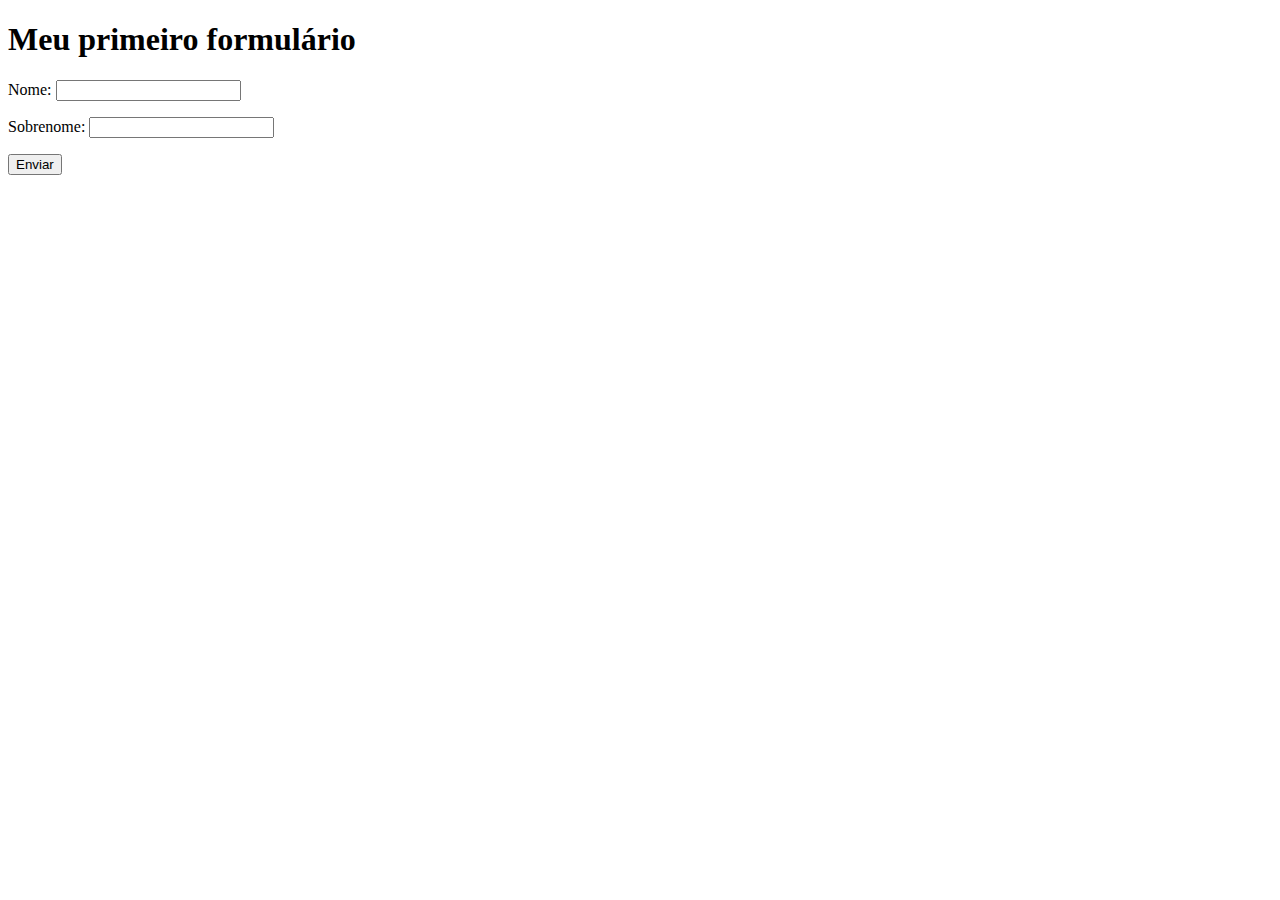
==== exercicios/ex025/form001.html @ 3a71564e "Create form001.html" ====
<!DOCTYPE html>
<html lang="pt-br">
<head>
    <meta charset="UTF-8">
    <meta name="viewport" content="width=device-width, initial-scale=1.0">
    <title>Formulário</title>
</head>
<body>
    <h1>Meu primeiro formulário</h1>
    <form>
        <p>Nome: <input type="text" name="nome" id="nome"></p>
        <p>Sobrenome: <input type="text" name="sobrenome" id="sobrenome"></p>
        <p><input type="submit" value="Enviar"></p>
    </form>
</body>
</html>
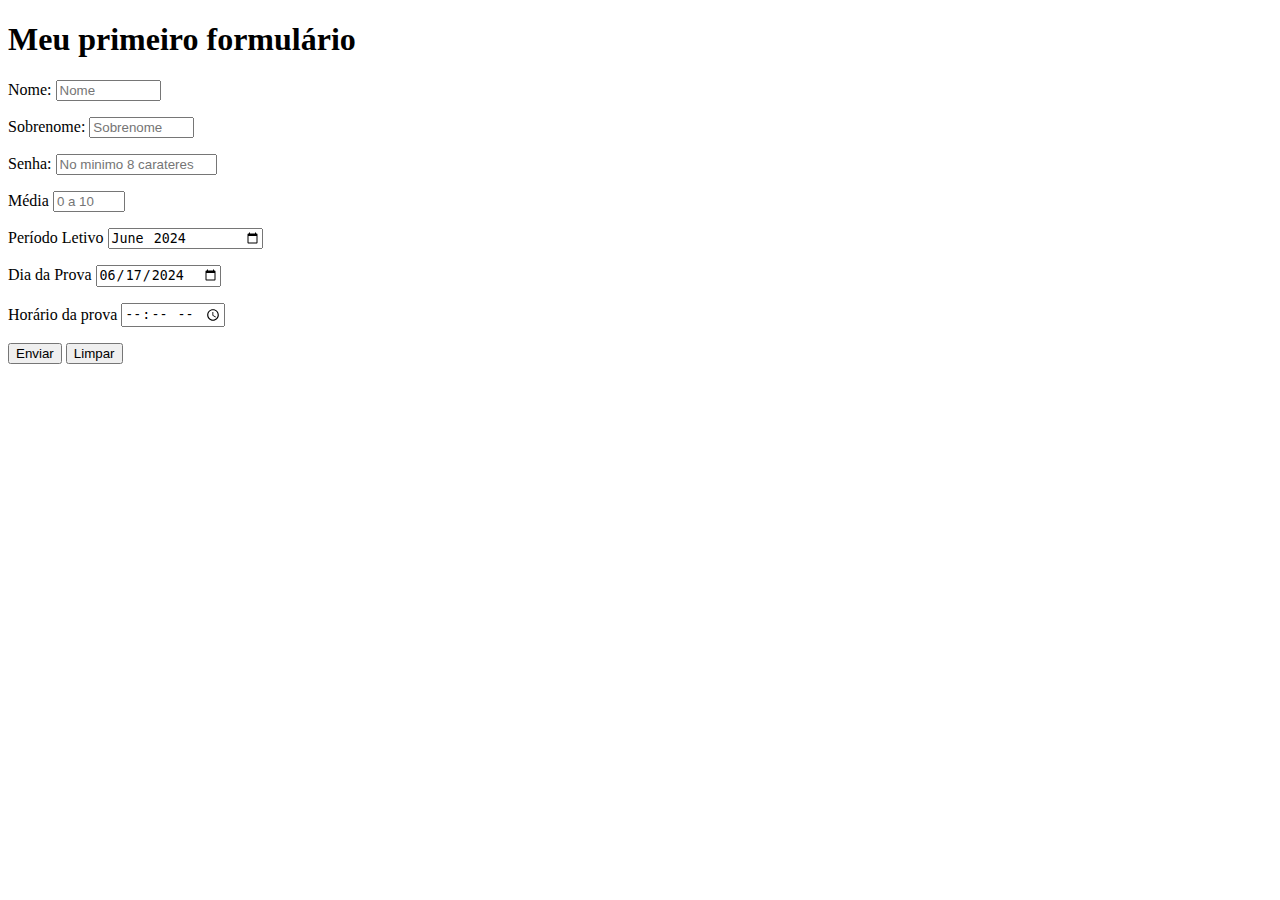
==== commit d88c6182: "Exercicio 3" ====
--- a/exercicios/ex025/form001.html
+++ b/exercicios/ex025/form001.html
@@ -7,10 +7,36 @@
 </head>
 <body>
     <h1>Meu primeiro formulário</h1>
-    <form>
-        <p>Nome: <input type="text" name="nome" id="nome"></p>
-        <p>Sobrenome: <input type="text" name="sobrenome" id="sobrenome"></p>
-        <p><input type="submit" value="Enviar"></p>
+    <form action="cadastro.php" method="post" autocomplete="off">
+        <p><label for="inome">Nome:</label> <input type="text" name="nome" id="inome" required minlength="5" size="10" placeholder="Nome"></p>
+        <p><label for="isobrenome">Sobrenome:</label> <input type="text" name="sobrenome" id="isobrenome" required size="10" placeholder="Sobrenome"></p>
+
+        <p>
+            <label for="isen">Senha:</label>
+            <input type="password" name="sen" id="isen" required minlength="8" size="17" placeholder="No minimo 8 carateres">
+        </p>
+
+        <p>
+            <label for="imedia">Média</label>
+            <input type="number" name="media" id="imedia" min="0" max="10" placeholder="0 a 10" step="0.1">
+        </p>
+        <p>
+            <label for="imes">Período Letivo</label>
+            <input type="month" name="mes" id="imes" value="2024-06">
+        </p>
+        <p>
+            <label for="idia">Dia da Prova</label>
+            <input type="date" name="dia" id="idia" value="2024-06-17">
+        </p>
+
+        <p>
+            <label for="ihora">Horário da prova</label>
+            <input type="time" name="hora" id="ihora">
+        </p>
+
+        <p><input type="submit" value="Enviar">
+            <input type="reset" value="Limpar">
+        </p>
     </form>
 </body>
 </html>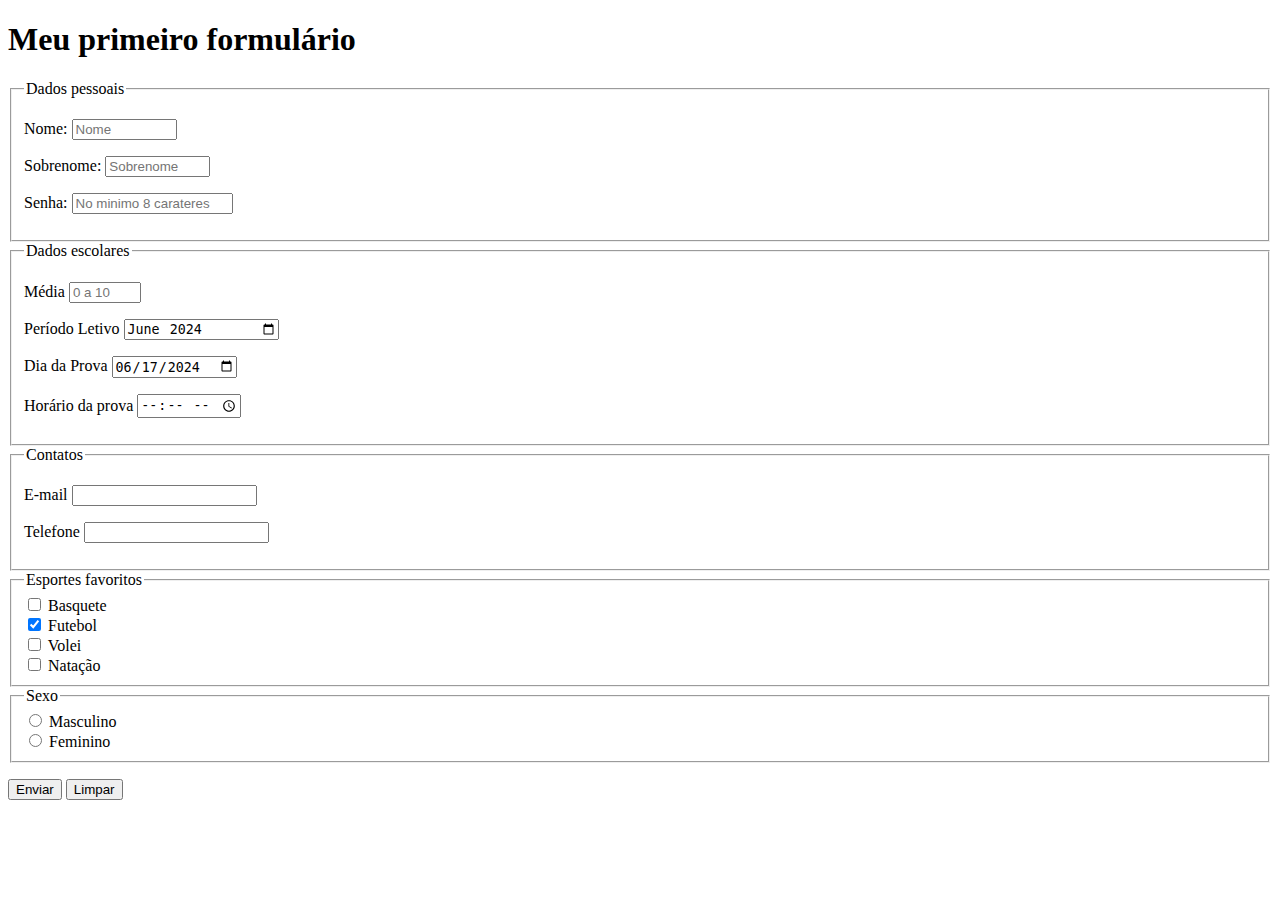
==== commit 9e28c594: "aula 5" ====
--- a/exercicios/ex025/form001.html
+++ b/exercicios/ex025/form001.html
@@ -8,31 +8,67 @@
 <body>
     <h1>Meu primeiro formulário</h1>
     <form action="cadastro.php" method="post" autocomplete="off">
-        <p><label for="inome">Nome:</label> <input type="text" name="nome" id="inome" required minlength="5" size="10" placeholder="Nome"></p>
-        <p><label for="isobrenome">Sobrenome:</label> <input type="text" name="sobrenome" id="isobrenome" required size="10" placeholder="Sobrenome"></p>
+        <fieldset>
+            <legend>Dados pessoais</legend>
+            <p><label for="inome">Nome:</label> <input type="text" name="nome" id="inome" required minlength="5" size="10" placeholder="Nome"></p>
+            <p><label for="isobrenome">Sobrenome:</label> <input type="text" name="sobrenome" id="isobrenome" required size="10" placeholder="Sobrenome"></p>
+            <p>
+                <label for="isen">Senha:</label>
+                <input type="password" name="sen" id="isen" required minlength="8" size="17" placeholder="No minimo 8 carateres">
+            </p>
+        </fieldset>
 
-        <p>
-            <label for="isen">Senha:</label>
-            <input type="password" name="sen" id="isen" required minlength="8" size="17" placeholder="No minimo 8 carateres">
-        </p>
+        <fieldset>
+            <legend>Dados escolares</legend>
+            <p>
+                <label for="imedia">Média</label>
+                <input type="number" name="media" id="imedia" min="0" max="10" placeholder="0 a 10" step="0.1">
+            </p>
+            <p>
+                <label for="imes">Período Letivo</label>
+                <input type="month" name="mes" id="imes" value="2024-06">
+            </p>
+            <p>
+                <label for="idia">Dia da Prova</label>
+                <input type="date" name="dia" id="idia" value="2024-06-17">
+            </p>
+            <p>
+                <label for="ihora">Horário da prova</label>
+                <input type="time" name="hora" id="ihora">
+            </p>
+        </fieldset>
 
-        <p>
-            <label for="imedia">Média</label>
-            <input type="number" name="media" id="imedia" min="0" max="10" placeholder="0 a 10" step="0.1">
-        </p>
-        <p>
-            <label for="imes">Período Letivo</label>
-            <input type="month" name="mes" id="imes" value="2024-06">
-        </p>
-        <p>
-            <label for="idia">Dia da Prova</label>
-            <input type="date" name="dia" id="idia" value="2024-06-17">
-        </p>
+        <fieldset>
+            <legend>Contatos</legend>
+            <p>
+                <label for="iemail">E-mail</label>
+                <input type="email" name="email" id="iemail">
+            </p>
+            <p>
+                <label for="itel">Telefone</label>
+                <input type="tel" name="tel" id="itel" pattern="^[0-9]{4}-[0-9]{4}$">
+            </p>
+        </fieldset>
 
-        <p>
-            <label for="ihora">Horário da prova</label>
-            <input type="time" name="hora" id="ihora">
-        </p>
+        <fieldset>
+            <legend>Esportes favoritos</legend>
+            <input type="checkbox" name="bas" id="ibas">
+            <label for="ibas">Basquete</label><br>
+            <input type="checkbox" name="fut" id="ifut" checked>
+            <label for="ifut">Futebol</label><br>
+            <input type="checkbox" name="vol" id="ivol">
+            <label for="ivol">Volei</label><br>
+            <input type="checkbox" name="nat" id="inat">
+            <label for="inat">Natação</label><br>
+        </fieldset>
+
+        <fieldset>
+            <legend>Sexo</legend>
+            <input type="radio" name="sexo" id="imas">
+            <label for="imas">Masculino</label><br>
+            <input type="radio" name="sexo" id="ifem">
+            <label for="ifem">Feminino</label>
+        </fieldset>
 
         <p><input type="submit" value="Enviar">
             <input type="reset" value="Limpar">
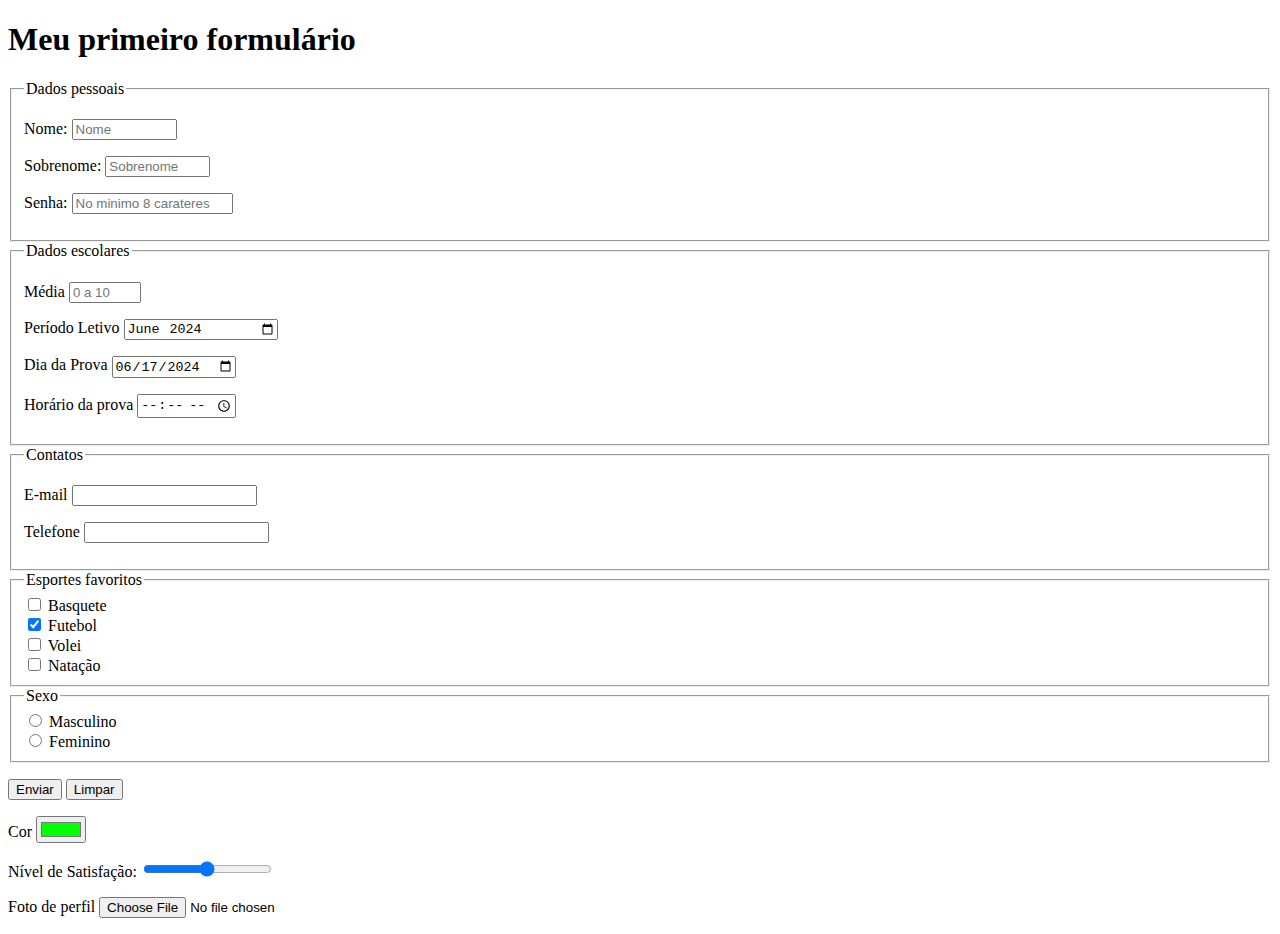
==== commit cccb1fce: "aula 06" ====
--- a/exercicios/ex025/form001.html
+++ b/exercicios/ex025/form001.html
@@ -73,6 +73,20 @@
         <p><input type="submit" value="Enviar">
             <input type="reset" value="Limpar">
         </p>
+
+        <p>
+            <label for="icor">Cor</label>
+            <input type="color" name="cor" id="icor" value="#00ff00">
+        </p>
+        <p>
+            <label for="inivel">Nível de Satisfação:</label>
+            <input type="range" name="nivel" id="inivel" min="1" max="5">
+        </p>
+        <p>
+            <label for="ifoto">Foto de perfil</label>
+            <input type="file" name="foto" id="ifoto">
+        </p>
+
     </form>
 </body>
 </html>